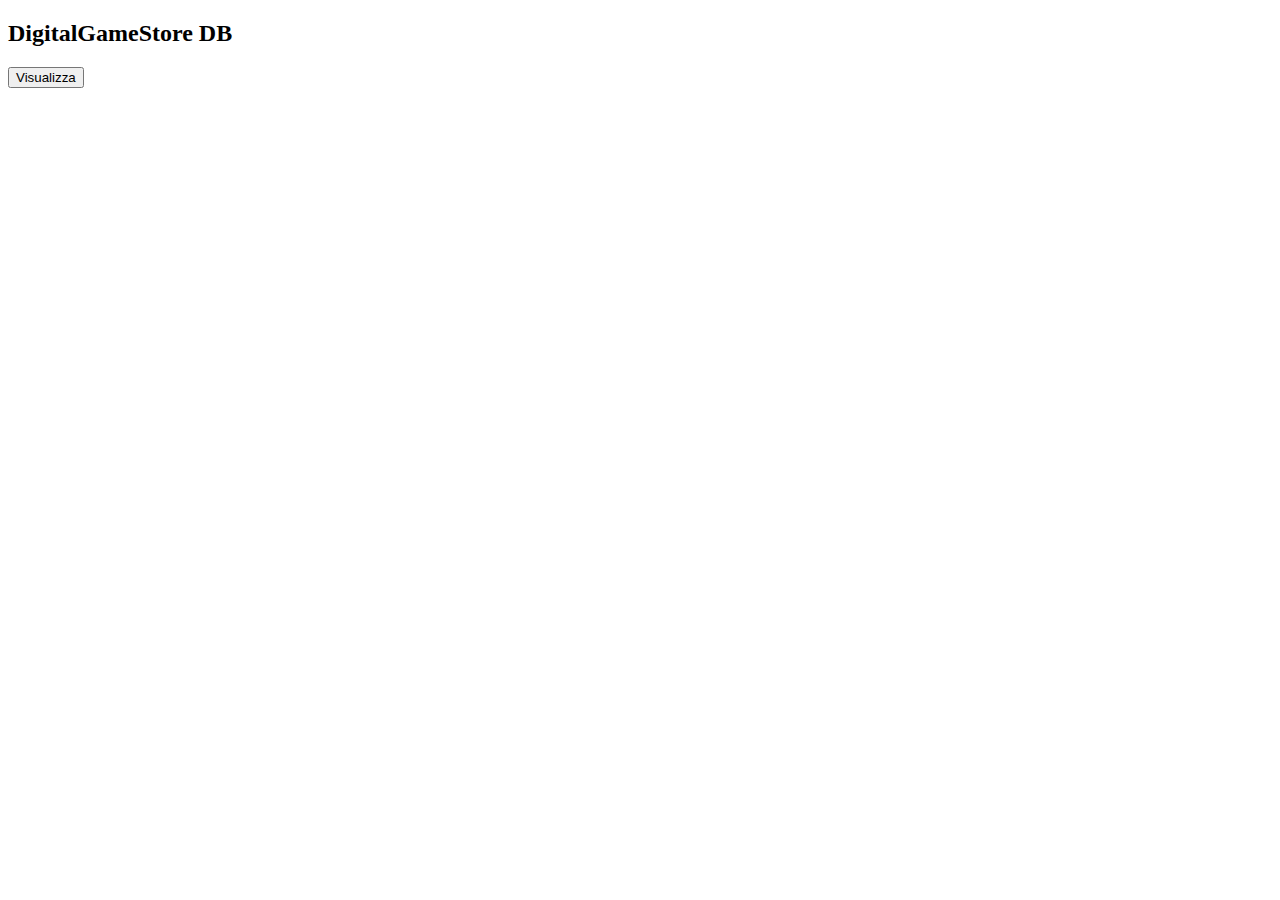
==== index.html @ b4be80b2 "Add files via upload" ====
<!DOCTYPE html>
<html lang="en">
<head>
    <meta charset="UTF-8">
    <meta name="viewport" content="width=device-width, initial-scale=1.0">
    <title>DigitalGameStoreDB</title>
    <style>
        table {
            border-collapse: collapse;
            width: 100%;
        }

        th, td {
            border: 1px solid #dddddd;
            text-align: left;
            padding: 8px;
        }

        th {
            background-color: #f2f2f2;
        }
    </style>
</head>
<body>
    <form action="index.php" method="post">
        <h2>DigitalGameStore DB</h2>


        <input type="submit" value="Visualizza">
    </form>
</body>
</html>
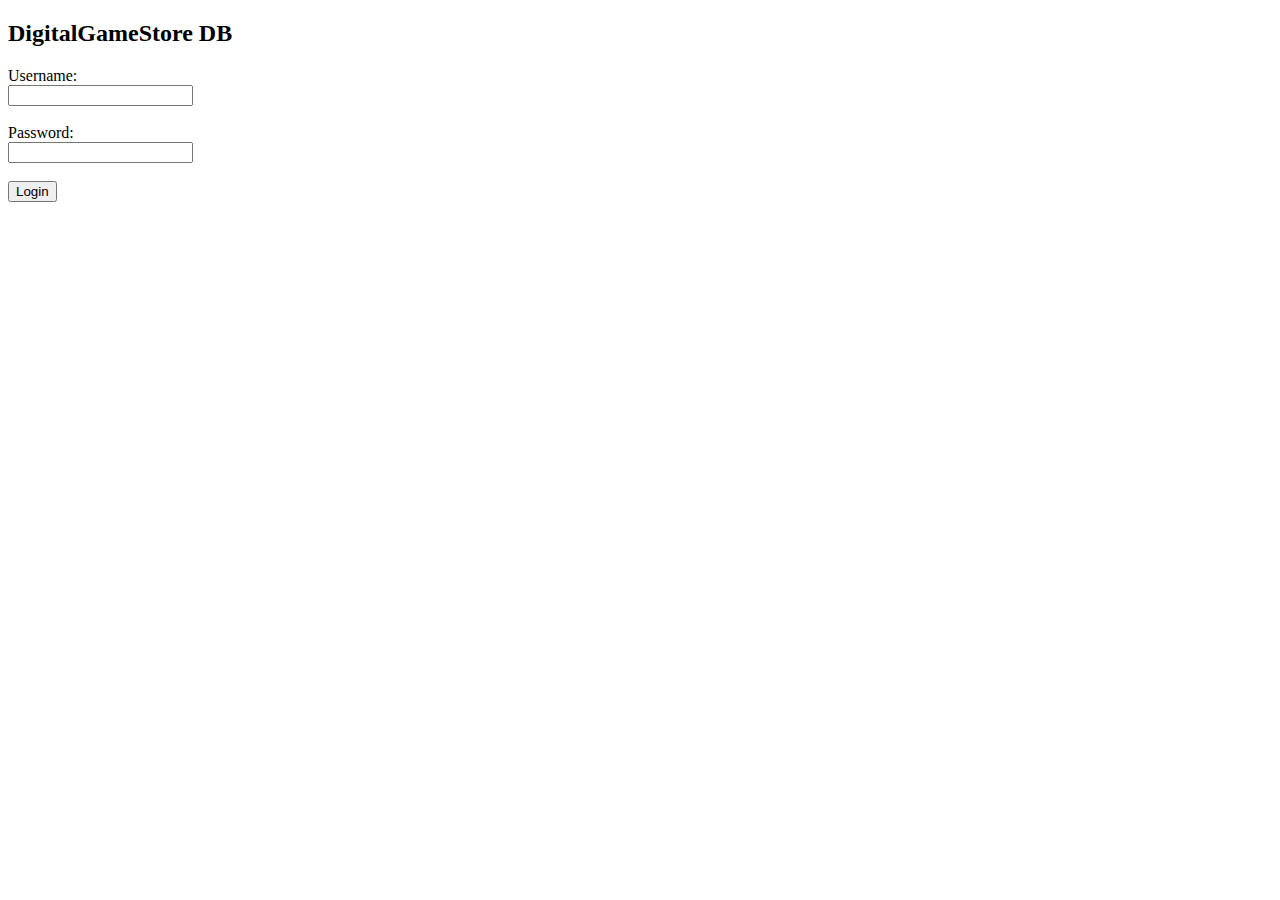
==== commit eb8dc1e9: "Add files via upload" ====
--- a/index.html
+++ b/index.html
@@ -24,9 +24,11 @@
 <body>
     <form action="index.php" method="post">
         <h2>DigitalGameStore DB</h2>
-
-
-        <input type="submit" value="Visualizza">
+        <label for="username">Username:</label><br>
+        <input type="text" id="username" name="username"><br><br>
+        <label for="password">Password:</label><br>
+        <input type="password" id="password" name="password"><br><br>
+        <input type="submit" value="Login">
     </form>
 </body>
 </html>
